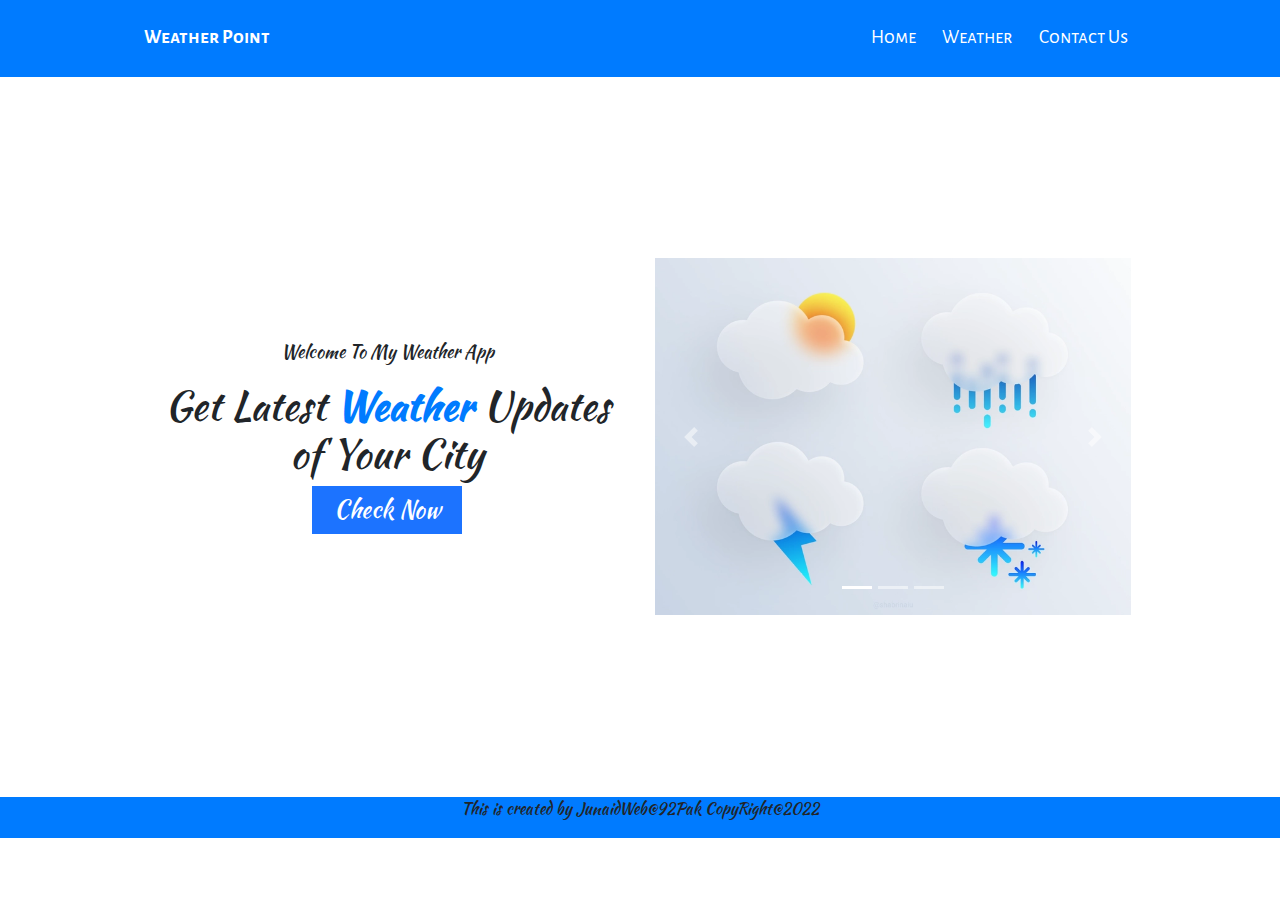
==== index.html @ 93fa9657 "Update" ====
<!DOCTYPE html>
<html lang="en">

<head>
    <meta charset="UTF-8">
    <meta http-equiv="X-UA-Compatible" content="IE=edge">
    <meta name="viewport" content="width=device-width, initial-scale=1.0">
    <!-- Latest compiled and minified CSS -->
    <link rel="stylesheet" href="https://cdn.jsdelivr.net/npm/bootstrap@4.6.1/dist/css/bootstrap.min.css">
    <link rel="stylesheet" href="style.css">
    <title>Document</title>
</head>

<body>
    <div class="container-fluid main_menu">
        <div class="row">
            <div class="col-md-10 col-12 mx-auto">
                <nav class="navbar navbar-expand-lg  bg-primary">
                    <a class="navbar-brand" href="#">Weather Point</a>
                    <button class="navbar-toggler" type="button" data-toggle="collapse"
                        data-target="#navbarSupportedContent" aria-controls="navbarSupportedContent"
                        aria-expanded="false" aria-label="Toggle navigation">
                        <span class="navbar-toggler-icon"></span>
                    </button>
                    <div class="collapse navbar-collapse" id="navbarSupportedContent">
                        <ul class="navbar-nav ml-auto">
                            <li class="nav-item active">
                                <a class="nav-link" href="/index.html">Home <span class="sr-only">(current)</span></a>
                            </li>
                            <li class="nav-item">
                                <a class="nav-link" href="/weather.html">Weather</a>
                            </li>
                            <li class="nav-item">
                                <a class="nav-link" href="/contact.html">Contact Us</a>
                            </li>
                        </ul>
                    </div>
            </div>
        </div>
    </div>
    <!-- For left Section -->
    <div class="container-fluid main_header">
        <div class="row">
            <div class="col-md-10 col-12 mx-auto">
                <div class="row">
                    <div class="col-md-6 col-12 mx-auto main_header_left">
                        <p>Welcome To My Weather App</p>
                        <h1>Get Latest <span>Weather</span> Updates of Your City</h1>
                        <a href="/weather.html"><button>Check Now</button></a>
                    </div>
                    <div class="col-md-6 col-12 mx-auto main_header_right">
                        <div id="carouselExampleIndicators" class="carousel slide" data-ride="carousel">
                            <ol class="carousel-indicators">
                                <li data-target="#carouselExampleIndicators" data-slide-to="0" class="active"></li>
                                <li data-target="#carouselExampleIndicators" data-slide-to="1"></li>
                                <li data-target="#carouselExampleIndicators" data-slide-to="2"></li>
                            </ol>
                            <div class="carousel-inner">
                                <div class="carousel-item active">
                                    <img class=" w-100" src="img/bg1.webp" alt="First slide">
                                </div>
                                <div class="carousel-item">
                                    <img class=" w-100" src="img/weather.jpg" alt="Second slide">
                                </div>
                                <div class="carousel-item">
                                    <img class=" w-100" src="img/bg4.jpg" alt="Third slide">
                                </div>
                            </div>
                            <a class="carousel-control-prev" href="#carouselExampleIndicators" role="button"
                                data-slide="prev">
                                <span class="carousel-control-prev-icon" aria-hidden="true"></span>
                                <span class="sr-only">Previous</span>
                            </a>
                            <a class="carousel-control-next" href="#carouselExampleIndicators" role="button"
                                data-slide="next">
                                <span class="carousel-control-next-icon" aria-hidden="true"></span>
                                <span class="sr-only">Next</span>
                            </a>
                        </div>
                    </div>

                </div>

            </div>
        </div>
    </div>
    <!-- Foooter -->
    <footer>
        <p>This is created by JunaidWeb@92Pak CopyRight@2022</p>
    </footer>
</body>

</html>
---- style.css ----
@import url('https://fonts.googleapis.com/css2?family=Courgette&display=swap');
@import url('https://fonts.googleapis.com/css2?family=Kaushan+Script&display=swap');
@import url('https://fonts.googleapis.com/css2?family=Kaushan+Script&family=Orbitron&display=swap');
@import url('https://fonts.googleapis.com/css2?family=Alegreya+Sans+SC&display=swap');

* {
    padding: 0%;
    margin: 0%;
    box-sizing: border-box;
    /* font-family: 'Courgette', cursive; */
    font-family: 'Kaushan Script', cursive;
}

.row {
    margin: 0;
}

.main_menu {
    background-color: #007bff;
    padding: 0.5rem;
}

.navbar a {
    color: white;
    font-size: 1.2rem;
    font-family: 'Alegreya Sans SC', sans-serif;
}

.navbar a:hover {
    color: rgb(255, 213, 0);
}

.navbar-brand {
    font-weight: bold;
}

.nav-link {
    margin-left: 10px;
}

.main_header_left {
    height: 45rem;
    display: flex;
    align-items: center;
    justify-content: center;
    flex-direction: column;
}

.main_header_right {
    height: 45rem;
    display: flex;
    align-items: center;
    justify-content: center;
    flex-direction: column;
    text-align: left;
}

button {
    width: 150px;
    font-size: 1.5rem;
    padding: 0.4rem;
    text-align: center;
    border: none;
    background-color: #1c73ff;
    color: white;
}

.main_header_left h1 {
    text-align: center;
}

h1 span {
    color: #007bff;
    font-weight: bold;
}

.main_header_left p {
    font-size: 1.1rem;
}

footer {
    padding-bottom: 0.1rem;
    background-color: #007bff;
    text-align: center;
}

.Weather_container {
    width: 100%;
    height: fit-content;
    padding: 1rem;
    gap: 0.5rem;
    display: flex;
    align-items: center;
    justify-content: center;
    flex-direction: column;
}

.img {
    width: 100%;
    height: 25rem;
    background-image: url(/img/bg4.jpg);
    background-size: cover;
    display: flex;
    align-self: center;
    justify-content: space-between;
    flex-direction: column;
    text-align: center;
    padding-bottom: 2rem;
    padding-top: 10rem;
    box-shadow: rgba(0, 0, 0, 0.48) 6px 2px 16px 0px, rgba(0, 0, 0, 0.8) -6px -2px 16px 0px;
}
.img h1{
 color: rgb(0, 93, 174);
}

.inputDiv {
    width: 100%;
    display: flex;
    align-self: center;
    justify-content: center;
    gap: 0.5rem;
    
}

input {
    width: 30%;
    font-family: 'Courgette', cursive;
    opacity: 70%;
    padding-left: 0.5rem;
    font-family: 'Alegreya Sans SC', sans-serif;
}

.inputBtn {
    font-family: 'Alegreya Sans SC', sans-serif;
}

.TempStats {
    box-shadow: rgba(0, 0, 0, 0.48) 6px 2px 16px 0px, rgba(0, 0, 0, 0.8) -6px -2px 16px 0px;
    width: 40%;
    height: max-content;
    display: flex;
    justify-content: center;
    flex-wrap: wrap;
    color: white; 
}
.forcastDivMain{
    width: 100%;
    height: fit-content;
    display: flex;
    flex-direction: column;
    gap: 1rem;
    padding-left: 0.2rem;
    padding-right: 0.2rem;
    background-color: #1c73ff;
    /* border: 1px solid black; */
}
.forcastHeader{
    width: 100%;
    height: fit-content;
    display: flex;
    align-items: center;
    justify-content: space-between;
    padding-left: 0.3rem;
    padding-right: 0.3rem;
}
.tempinfo{
    width: 100%;
    height: fit-content;
    /* border: 1px solid black; */
    display: flex;
   flex-wrap: wrap;
}
.city{
    width: 100%;
    height: fit-content;
    text-align: center;
    /* border: 1px solid black; */
}
.Temp{
    width: 50%;
    height: 200px;
    display: flex;   
    align-items: center;
    /* border: 1px solid black; */
    display: flex;
    justify-content: center;
    flex-direction: column;
}
.tempImg{
    width: 50%;
    height: 200px;
   box-sizing: border-box;
    background-size: contain;
    /* border: 1px solid black; */
    background-repeat: no-repeat;

}
.forcastInfo{
    width: 100%;
    height: fit-content;
    /* border: 1px solid black; */
    display: flex;
    flex-wrap: wrap;
    justify-content: space-around;
}
.forcastDiv{
    width: 12%;
    height: fit-content;
    background-color: rgb(255, 255, 255);
    /* border: 1px solid black; */
    gap: 2.7rem;
    display: flex;
    flex-wrap: wrap;

}
.tempinfo2{
    width: 100%;
    height: fit-content;
    /* border: 1px solid black; */
    display: flex;
    flex-wrap: wrap;
    justify-content: space-around;
}
.tempinfo2 p{
    font-family: 'Alegreya Sans SC', sans-serif;
}
.Temp2{
    width: 100%;
    height: 100px;
    display: flex;   
    align-items: center;
    /* border: 1px solid black; */
    text-align: center;
    
}
.tempImg2{
    width: 100%;
    height: 100px;
    /* border: 1px solid black; */
    background-image: url(img/thunderstorm.png);
    background-position: center;
    background-size: contain;
    background-repeat: no-repeat;
}
.Temp h1{
    color: white;
}
.Temp h1 span{
    color: white;
}
.contactMain{
    width: 100%;
    height: 500px;
    display: flex;
    align-items: center;
    justify-content: space-around;
}
.contactImg{
   width: 20%;
   height: 400px;
   background-image: url(img/me1.jpg);
   background-size: contain;
   background-repeat: no-repeat;
   background-position: center;
}
.contactInfo{
    width: 50%;
    height: 400px;
    background-color: antiquewhite;
    padding: 1rem;
    display: flex;
    justify-content: space-around;
    flex-direction: column;
}


/* At media for Diffrent Screen  */
@media screen and (max-width: 920px ){

.main_menu {
    padding: 0.3rem;
}

.navbar a {
    font-size: 1rem;
}

.main_header_left {
    height: 45rem;
}

.main_header_right {
    height: 45rem;
}

.main_header_left h1 {
    font-size: 1.4rem;
    text-align: center;
}

.main_header_left p {
    font-size: 0.9rem;
}

.img {
    width: 100%;
    height: 25rem;
    padding-bottom: 2rem;
    padding-top: 10rem;
}
.img h1{
    font-size: 1.8rem;
}

input {
    width: 50%;
}

.inputBtn {
    width: 20%;
    font-size: 1rem;
    padding: 0.5rem;
    
}

.TempStats {
    width: 70%; 
}
.forcastDivMain{
    width: 100%;
    height: fit-content;
    display: flex;
    flex-direction: column;
    gap: 1rem;
    padding-left: 0.2rem;
    padding-right: 0.2rem;
    background-color: #1c73ff;
    /* border: 1px solid black; */
}
.forcastHeader{
    width: 100%;
    height: fit-content;
    display: flex;
    align-items: center;
    justify-content: space-between;
    padding-left: 0.3rem;
    padding-right: 0.3rem;
}
.Temp{
    width: 100%;
}
.tempImg{
    width: 100%;
}
.contactMain{
    width: 100%;
    height: fit-content;
    flex-wrap: wrap;
    gap: 1rem;
    padding-top:1rem ;
}
.contactImg{
   width: 100%;
   height: 400px;
   background-image: url(img/me1.jpg);
   background-size: contain;
   background-repeat: no-repeat;
   background-position: center;
}
.contactInfo{
    width: 100%;
    height: 400px;
    background-color: antiquewhite;
    padding: 1rem;
    display: flex;
    justify-content: space-around;
    flex-direction: column;
}
}
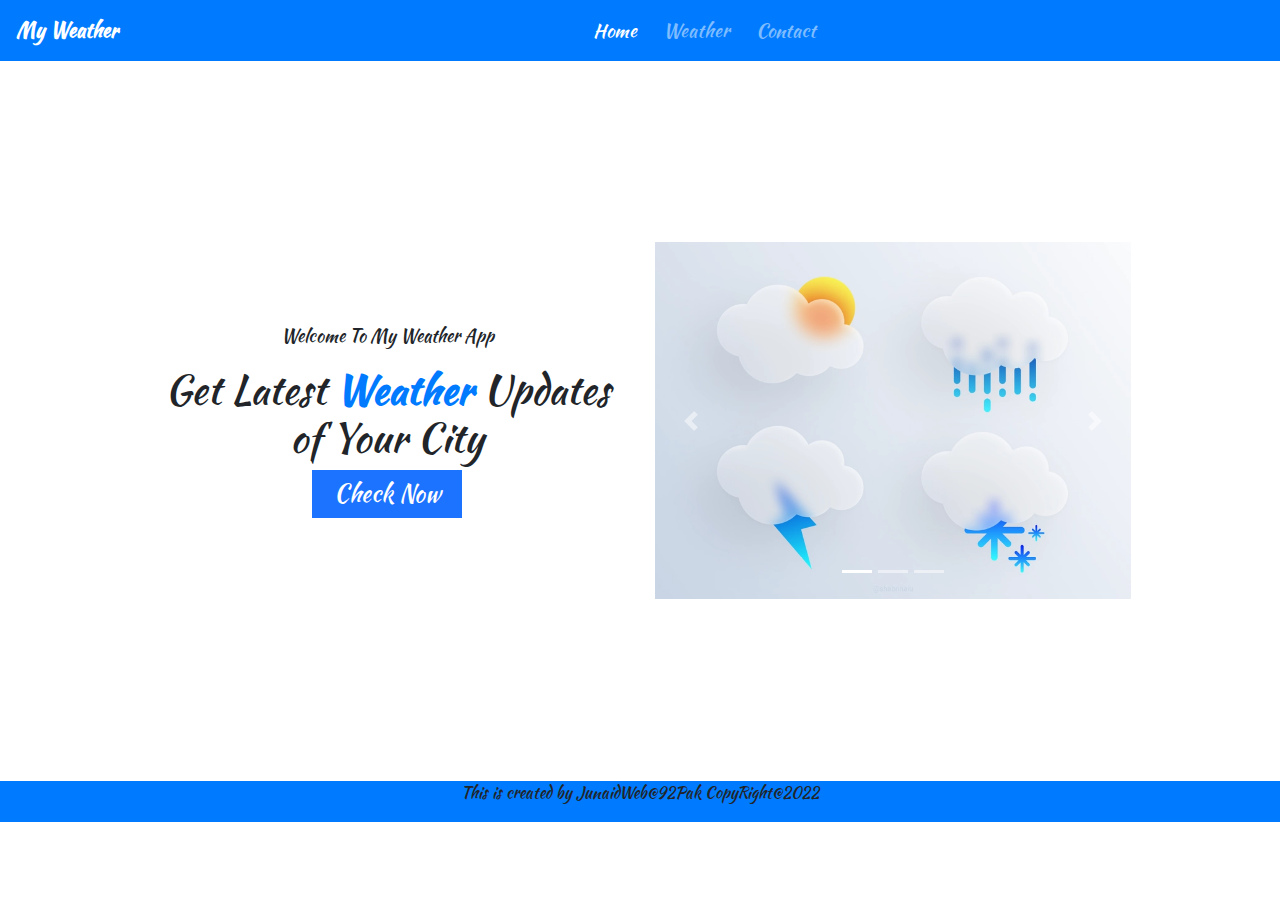
==== commit 035bd08b: "updated WeatherSite" ====
--- a/index.html
+++ b/index.html
@@ -12,42 +12,32 @@
 </head>
 
 <body>
-    <div class="container-fluid main_menu">
-        <div class="row">
-            <div class="col-md-10 col-12 mx-auto">
-                <nav class="navbar navbar-expand-lg  bg-primary">
-                    <a class="navbar-brand" href="#">Weather Point</a>
-                    <button class="navbar-toggler" type="button" data-toggle="collapse"
-                        data-target="#navbarSupportedContent" aria-controls="navbarSupportedContent"
-                        aria-expanded="false" aria-label="Toggle navigation">
-                        <span class="navbar-toggler-icon"></span>
-                    </button>
-                    <div class="collapse navbar-collapse" id="navbarSupportedContent">
-                        <ul class="navbar-nav ml-auto">
-                            <li class="nav-item active">
-                                <a class="nav-link" href="/index.html">Home <span class="sr-only">(current)</span></a>
-                            </li>
-                            <li class="nav-item">
-                                <a class="nav-link" href="/weather.html">Weather</a>
-                            </li>
-                            <li class="nav-item">
-                                <a class="nav-link" href="/contact.html">Contact Us</a>
-                            </li>
-                        </ul>
-                    </div>
+    <nav class="navbar navbar-expand-lg navbar navbar-dark bg-primary" >
+        <a class="navbar-brand" href="#">My Weather</a>
+        <button class="navbar-toggler" type="button" data-toggle="collapse" data-target="#navbarNavAltMarkup"
+            aria-controls="navbarNavAltMarkup" aria-expanded="false" aria-label="Toggle navigation">
+            <span class="navbar-toggler-icon"></span>
+        </button>
+        <div class="collapse navbar-collapse" id="navbarNavAltMarkup">
+            <div class="navbar-nav" id="nav">
+                <a class="nav-link active" href="/index.html">Home <span class="sr-only">(current)</span></a>
+                <a class="nav-link" href="/weather.html">Weather</a>
+                <a class="nav-link" href="/contact.html">Contact</a>
             </div>
         </div>
-    </div>
+    </nav>
+
     <!-- For left Section -->
     <div class="container-fluid main_header">
         <div class="row">
             <div class="col-md-10 col-12 mx-auto">
-                <div class="row">
+                <div class="row" id="row">
                     <div class="col-md-6 col-12 mx-auto main_header_left">
                         <p>Welcome To My Weather App</p>
                         <h1>Get Latest <span>Weather</span> Updates of Your City</h1>
                         <a href="/weather.html"><button>Check Now</button></a>
                     </div>
+
                     <div class="col-md-6 col-12 mx-auto main_header_right">
                         <div id="carouselExampleIndicators" class="carousel slide" data-ride="carousel">
                             <ol class="carousel-indicators">
@@ -78,7 +68,6 @@
                             </a>
                         </div>
                     </div>
-
                 </div>
 
             </div>
@@ -88,6 +77,9 @@
     <footer>
         <p>This is created by JunaidWeb@92Pak CopyRight@2022</p>
     </footer>
+    <script src="https://cdn.jsdelivr.net/npm/jquery@3.6.0/dist/jquery.slim.min.js"></script>
+    <script src="https://cdn.jsdelivr.net/npm/popper.js@1.16.1/dist/umd/popper.min.js"></script>
+    <script src="https://cdn.jsdelivr.net/npm/bootstrap@4.6.1/dist/js/bootstrap.bundle.min.js"></script>
 </body>
 
 </html>--- a/style.css
+++ b/style.css
@@ -7,27 +7,24 @@
     padding: 0%;
     margin: 0%;
     box-sizing: border-box;
-    /* font-family: 'Courgette', cursive; */
     font-family: 'Kaushan Script', cursive;
 }
 
 .row {
     margin: 0;
 }
-
+#nav{
+    width: 100%;
+   font-size: 1.2rem;
+   display: flex;
+   align-items: center;
+   justify-content: center;
+}
+#nav a:hover{
+    color: rgb(255, 213, 0);
+}
 .main_menu {
     background-color: #007bff;
-    padding: 0.5rem;
-}
-
-.navbar a {
-    color: white;
-    font-size: 1.2rem;
-    font-family: 'Alegreya Sans SC', sans-serif;
-}
-
-.navbar a:hover {
-    color: rgb(255, 213, 0);
 }
 
 .navbar-brand {
@@ -275,22 +272,33 @@
 
 
 /* At media for Diffrent Screen  */
-@media screen and (max-width: 920px ){
-
-.main_menu {
-    padding: 0.3rem;
-}
-
-.navbar a {
+
+@media screen and (max-width: 480px ){
+    
+ .main_header{
+    padding: 0.5rem; 
+ }  
+ #row{
+    gap: 1rem;
+    display: flex;
+    flex-direction: column-reverse;
+    
+ } 
+ #nav{
+    align-items: flex-start;
+ }
+.main_header_left {
+    height: 15rem;
+}
+
+.main_header_right {
+    height: 15rem;
+}
+
+button {
+    width: 100px;
     font-size: 1rem;
-}
-
-.main_header_left {
-    height: 45rem;
-}
-
-.main_header_right {
-    height: 45rem;
+    padding: 0.4rem;
 }
 
 .main_header_left h1 {
@@ -298,82 +306,88 @@
     text-align: center;
 }
 
+h1 span {
+    font-size: 1.4rem;
+}
+
 .main_header_left p {
-    font-size: 0.9rem;
+    font-size: 1rem;
 }
 
 .img {
-    width: 100%;
-    height: 25rem;
-    padding-bottom: 2rem;
-    padding-top: 10rem;
+    height: 15rem;
+    padding-top: 4rem;
 }
 .img h1{
     font-size: 1.8rem;
+   color: rgb(0, 43, 122);
 }
 
 input {
-    width: 50%;
-}
-
+    width: 60%;
+}
 .inputBtn {
-    width: 20%;
-    font-size: 1rem;
-    padding: 0.5rem;
-    
+    width: 25%;;
 }
 
 .TempStats {
-    width: 70%; 
-}
-.forcastDivMain{
-    width: 100%;
-    height: fit-content;
-    display: flex;
-    flex-direction: column;
-    gap: 1rem;
-    padding-left: 0.2rem;
-    padding-right: 0.2rem;
-    background-color: #1c73ff;
-    /* border: 1px solid black; */
-}
-.forcastHeader{
-    width: 100%;
-    height: fit-content;
-    display: flex;
-    align-items: center;
-    justify-content: space-between;
-    padding-left: 0.3rem;
-    padding-right: 0.3rem;
-}
+    width: 100%;
+}
+
 .Temp{
-    width: 100%;
+    width: 50%;
+    height: 200px;
+    display: flex;   
+    align-items: center;
+    display: flex;
+    justify-content: center;
+    flex-direction: column;
 }
 .tempImg{
-    width: 100%;
+    width: 50%;
+    height: 200px;
+    box-sizing: border-box;
+    background-size: contain;
+    background-repeat: no-repeat;
+}
+.Temp h1 span{
+    color: rgb(255, 255, 255);
+    font-size: 2rem;
 }
 .contactMain{
     width: 100%;
     height: fit-content;
-    flex-wrap: wrap;
-    gap: 1rem;
-    padding-top:1rem ;
+    display: flex;
+    flex-wrap: wrap;
+    border: 2px solid black;
+    flex-direction: column-reverse;
 }
 .contactImg{
-   width: 100%;
-   height: 400px;
-   background-image: url(img/me1.jpg);
-   background-size: contain;
+   width: 0%;
+   height: 150px;
+   /* background-image: url(img/me1.jpg); */
+   background-size: cover;
    background-repeat: no-repeat;
    background-position: center;
+   border: 2px solid rgb(255, 0, 0);
+   background-color: blue;
+   display: none;
 }
 .contactInfo{
     width: 100%;
     height: 400px;
-    background-color: antiquewhite;
+    background-color: rgb(205, 232, 245);
     padding: 1rem;
     display: flex;
-    justify-content: space-around;
-    flex-direction: column;
+
+}  
+.contactInfo h1{
+    width: 70%;
+    padding-bottom: 0.5rem;
+    border-bottom: 1px solid rgba(0, 0, 0, 0.628);
+}
+.contactInfo p{
+    font-size: 1.2rem;
+    color: rgb(0, 0, 0);
 }
 }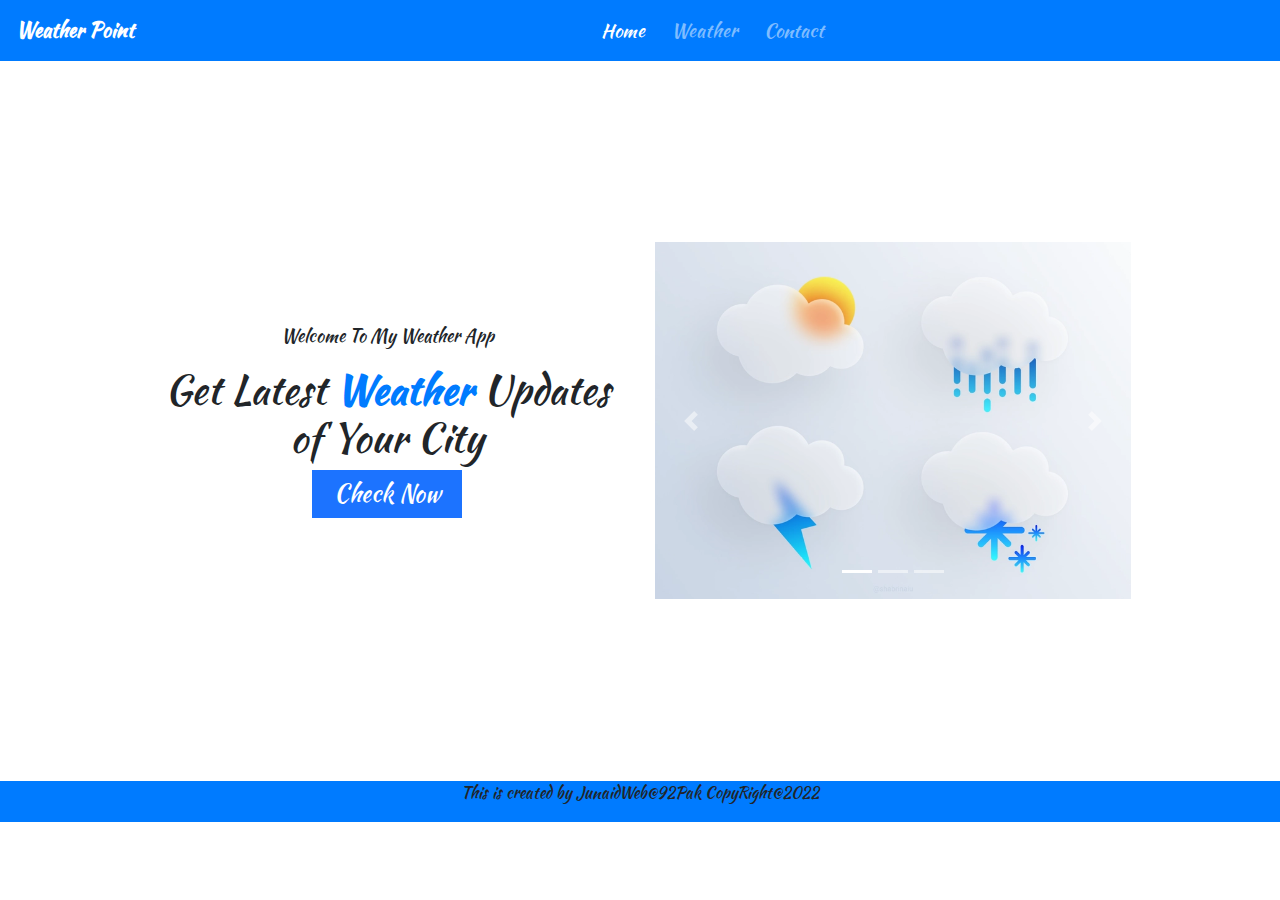
==== commit 180316c2: "updated WeatherSite" ====
--- a/index.html
+++ b/index.html
@@ -13,7 +13,7 @@
 
 <body>
     <nav class="navbar navbar-expand-lg navbar navbar-dark bg-primary" >
-        <a class="navbar-brand" href="#">My Weather</a>
+        <a class="navbar-brand" href="#">Weather Point</a>
         <button class="navbar-toggler" type="button" data-toggle="collapse" data-target="#navbarNavAltMarkup"
             aria-controls="navbarNavAltMarkup" aria-expanded="false" aria-label="Toggle navigation">
             <span class="navbar-toggler-icon"></span>
